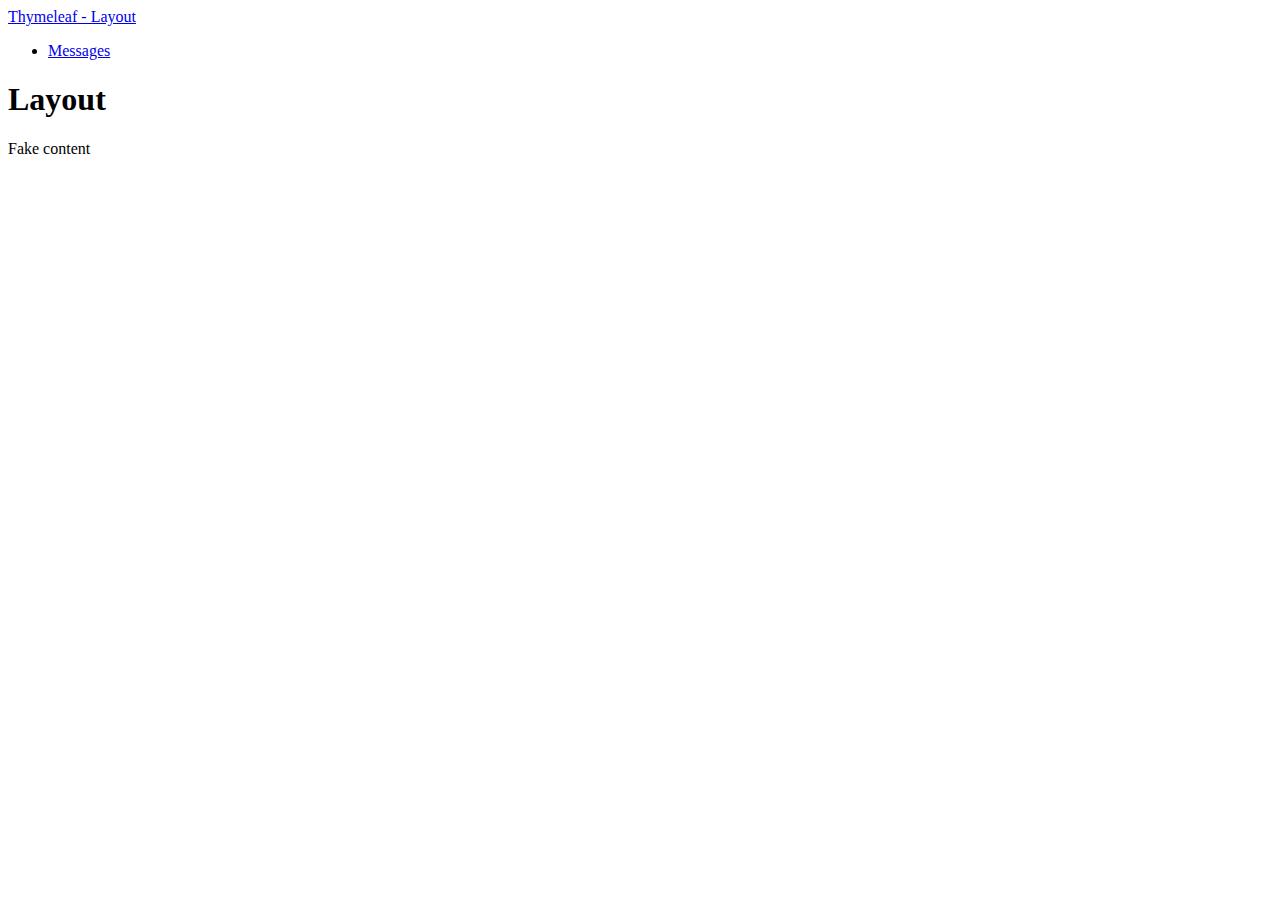
==== src/main/resources/templates/index.html @ 478f6faa "Initial Setup" ====
<!DOCTYPE html>
<html xmlns:th="http://www.thymeleaf.org" xmlns:layout="http://www.ultraq.net.nz/web/thymeleaf/layout">
	<head>
		<title>Layout</title>
		<link rel="stylesheet" th:href="@{/css/bootstrap.min.css}" href="../../css/bootstrap.min.css" />
		<script type="text/javascript" src="../../js/jquery.min.js"></script>
		<script type="text/javascript" src="../../js/bootstrap.min.js"></script>
		<script type="text/javascript" src="../../js/angular.min.js"></script>
	</head>
	<body>
		<div class="container">
			<div class="navbar">
				<div class="navbar-inner">
					<a class="brand" href="https://github.com/ultraq/thymeleaf-layout-dialect">Thymeleaf - Layout </a>
					<ul class="nav">
						<li><a th:href="@{/}" href="messages.html"> Messages </a></li>
					</ul>
				</div>
			</div>
			<h1 layout:fragment="header">Layout</h1>
			<div layout:fragment="content">Fake content</div>
		</div>
	</body>
</html>
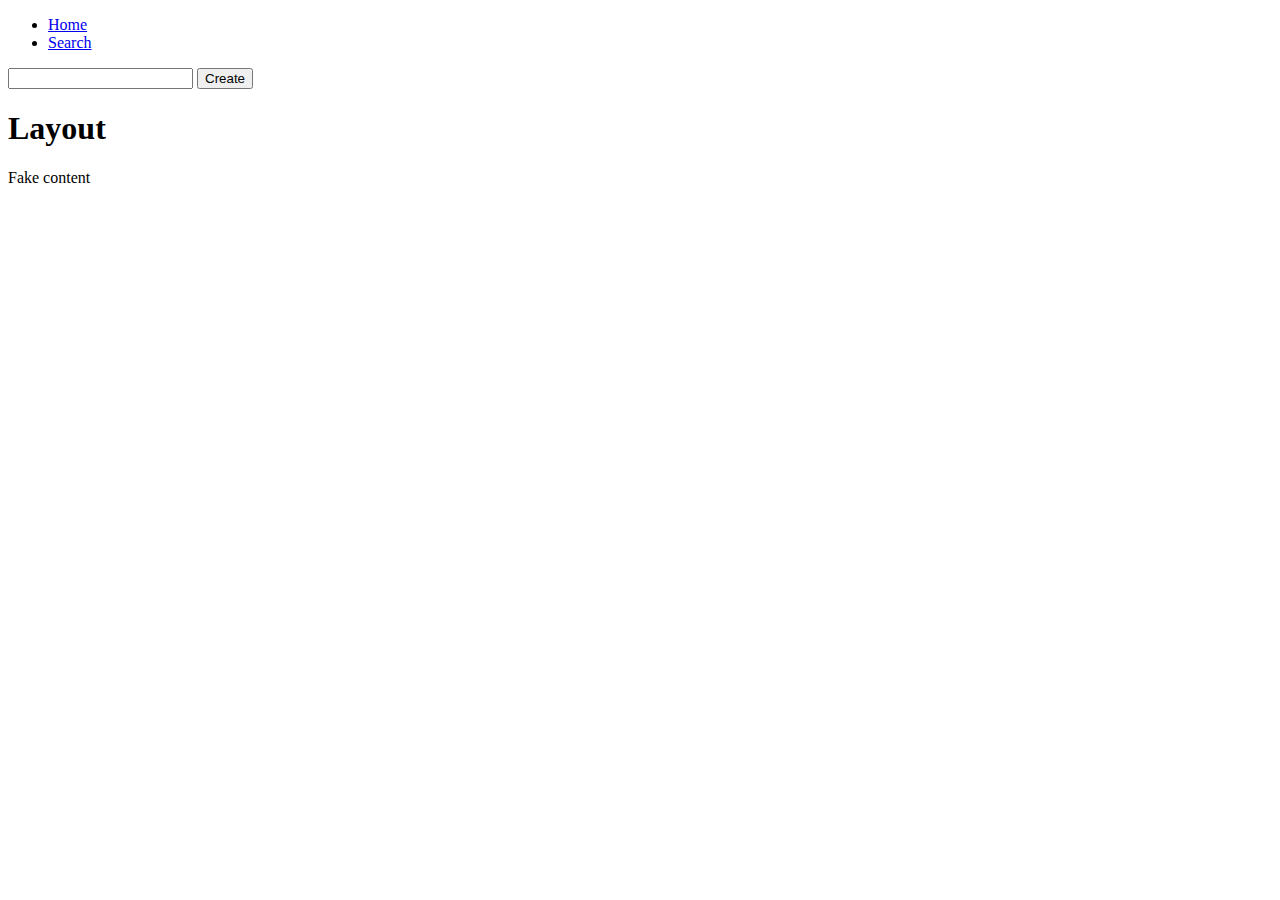
==== commit 2be71309: "DBmodelchanges" ====
--- a/src/main/resources/templates/index.html
+++ b/src/main/resources/templates/index.html
@@ -11,11 +11,15 @@
 		<div class="container">
 			<div class="navbar">
 				<div class="navbar-inner">
-					<a class="brand" href="https://github.com/ultraq/thymeleaf-layout-dialect">Thymeleaf - Layout </a>
 					<ul class="nav">
-						<li><a th:href="@{/}" href="messages.html"> Messages </a></li>
+						<li><a href="home.html">Home</a></li>
+						<li><a href="search.html">Search</a></li>
 					</ul>
 				</div>
+				<form action="project.html" method="post">
+					<input type="text" id="path" name="path" />
+					<input type="submit" value="Create"/>
+				</form>
 			</div>
 			<h1 layout:fragment="header">Layout</h1>
 			<div layout:fragment="content">Fake content</div>
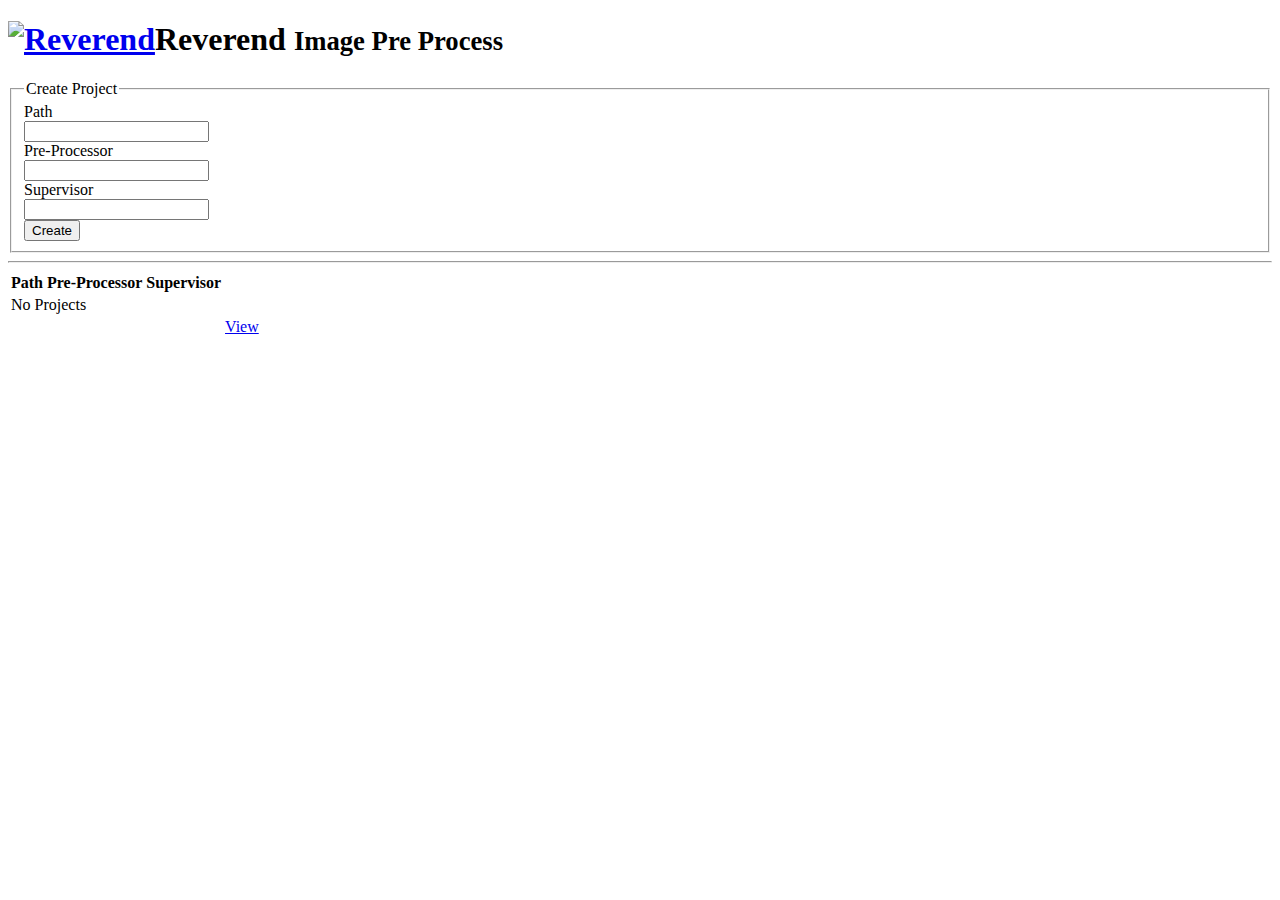
==== commit f47d68a8: "project creation and small part of view" ====
--- a/src/main/resources/templates/index.html
+++ b/src/main/resources/templates/index.html
@@ -1,28 +1,63 @@
 <!DOCTYPE html>
-<html xmlns:th="http://www.thymeleaf.org" xmlns:layout="http://www.ultraq.net.nz/web/thymeleaf/layout">
+<html xmlns:th="http://www.thymeleaf.org">
 	<head>
 		<title>Layout</title>
 		<link rel="stylesheet" th:href="@{/css/bootstrap.min.css}" href="../../css/bootstrap.min.css" />
-		<script type="text/javascript" src="../../js/jquery.min.js"></script>
-		<script type="text/javascript" src="../../js/bootstrap.min.js"></script>
-		<script type="text/javascript" src="../../js/angular.min.js"></script>
+		<script type="text/javascript" th:src="@{/js/jquery.min.js}" src="../../js/jquery.min.js"></script>
+		<script type="text/javascript" th:src="@{/js/bootstrap.min.js}" src="../../js/bootstrap.min.js"></script>
+		<script type="text/javascript" th:src="@{/js/angular.min.js}" src="../../js/angular.min.js"></script>
+		<script type="text/javascript">
+			
+		</script>
 	</head>
 	<body>
 		<div class="container">
-			<div class="navbar">
-				<div class="navbar-inner">
-					<ul class="nav">
-						<li><a href="home.html">Home</a></li>
-						<li><a href="search.html">Search</a></li>
-					</ul>
-				</div>
-				<form action="project.html" method="post">
-					<input type="text" id="path" name="path" />
-					<input type="submit" value="Create"/>
-				</form>
+			<div class="page-header">
+				<h1><a href="/"><img alt="Reverend" th:src="@{/images-res/logo.jpg}" src="../../images-res/logo.jpg" /></a>Reverend <small>Image Pre Process</small></h1>
 			</div>
-			<h1 layout:fragment="header">Layout</h1>
-			<div layout:fragment="content">Fake content</div>
+			<form action="project.html" method="post" role="form" class="form-horizontal">
+				<fieldset>
+					<legend>Create Project</legend>
+					<div class="form-group">
+						<label for="path" class="col-sm-2 control-label">Path</label>
+						<div class="col-sm-10"><input type="text" id="path" name="path" class="form-control" /></div>
+					</div>
+					<div class="form-group">
+						<label for="preProcessor" class="col-sm-2 control-label">Pre-Processor</label>
+						<div class="col-sm-10"><input type="text" id="preProcessor" name="preProcessor" class="form-control" /></div>
+					</div>
+					<div class="form-group">
+						<label for="supervisor" class="col-sm-2 control-label">Supervisor</label>
+						<div class="col-sm-10"><input type="text" id="supervisor" name="supervisor" class="form-control" /></div>
+					</div>
+					<div class="col-sm-offset-2 col-sm-10"><button type="submit" class="btn btn-primary"><span class="glyphicon glyphicon-plus"> </span> Create</button></div>
+				</fieldset>
+				
+			</form>
+			<hr />
+			<div>
+				<table class="table table-bordered table-striped">
+					<thead>
+						<tr>
+							<th>Path</th>
+							<th>Pre-Processor</th>
+							<th>Supervisor</th>
+							<th></th>
+						</tr>
+					</thead>
+					<tbody>
+						<tr th:if="${projects.empty}">
+							<td colspan="4">No Projects</td>
+						</tr>
+						<tr th:each="project : ${projects}">
+							<td th:text="${project.path}"></td>
+							<td th:text="${project.preProcessor}"></td>
+							<td th:text="${project.supervisor}"></td>
+							<td><a href="/project/view/${project.id}" class="btn btn-default">View</a></td>
+						</tr>
+					</tbody>
+				</table>
+			</div>
 		</div>
 	</body>
 </html>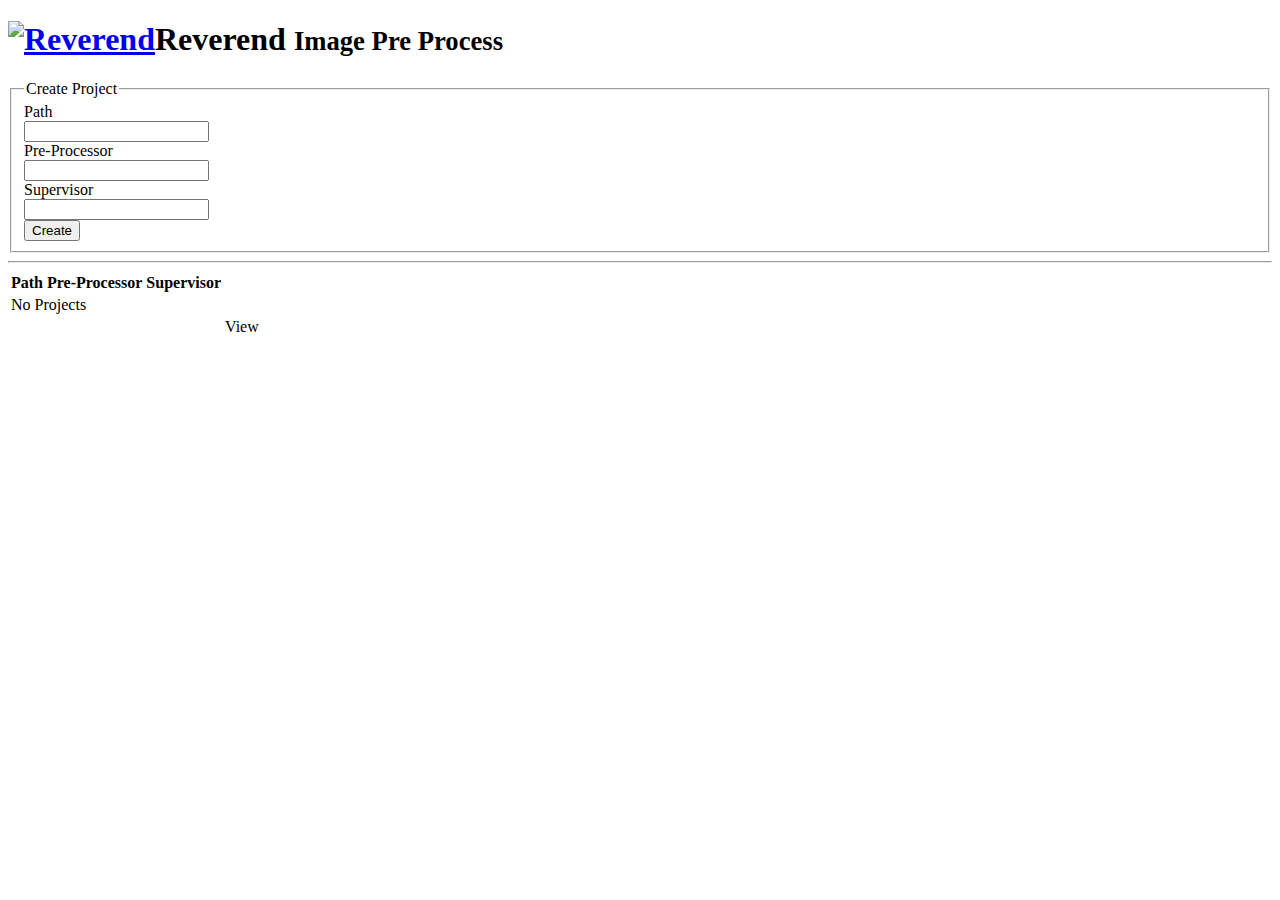
==== commit 85ebac01: "Srinis changes" ====
--- a/src/main/resources/templates/index.html
+++ b/src/main/resources/templates/index.html
@@ -53,7 +53,7 @@
 							<td th:text="${project.path}"></td>
 							<td th:text="${project.preProcessor}"></td>
 							<td th:text="${project.supervisor}"></td>
-							<td><a href="/project/view/${project.id}" class="btn btn-default">View</a></td>
+							<td><a th:href="${'/project/view/' + project.id}" class="btn btn-default">View</a></td>
 						</tr>
 					</tbody>
 				</table>
